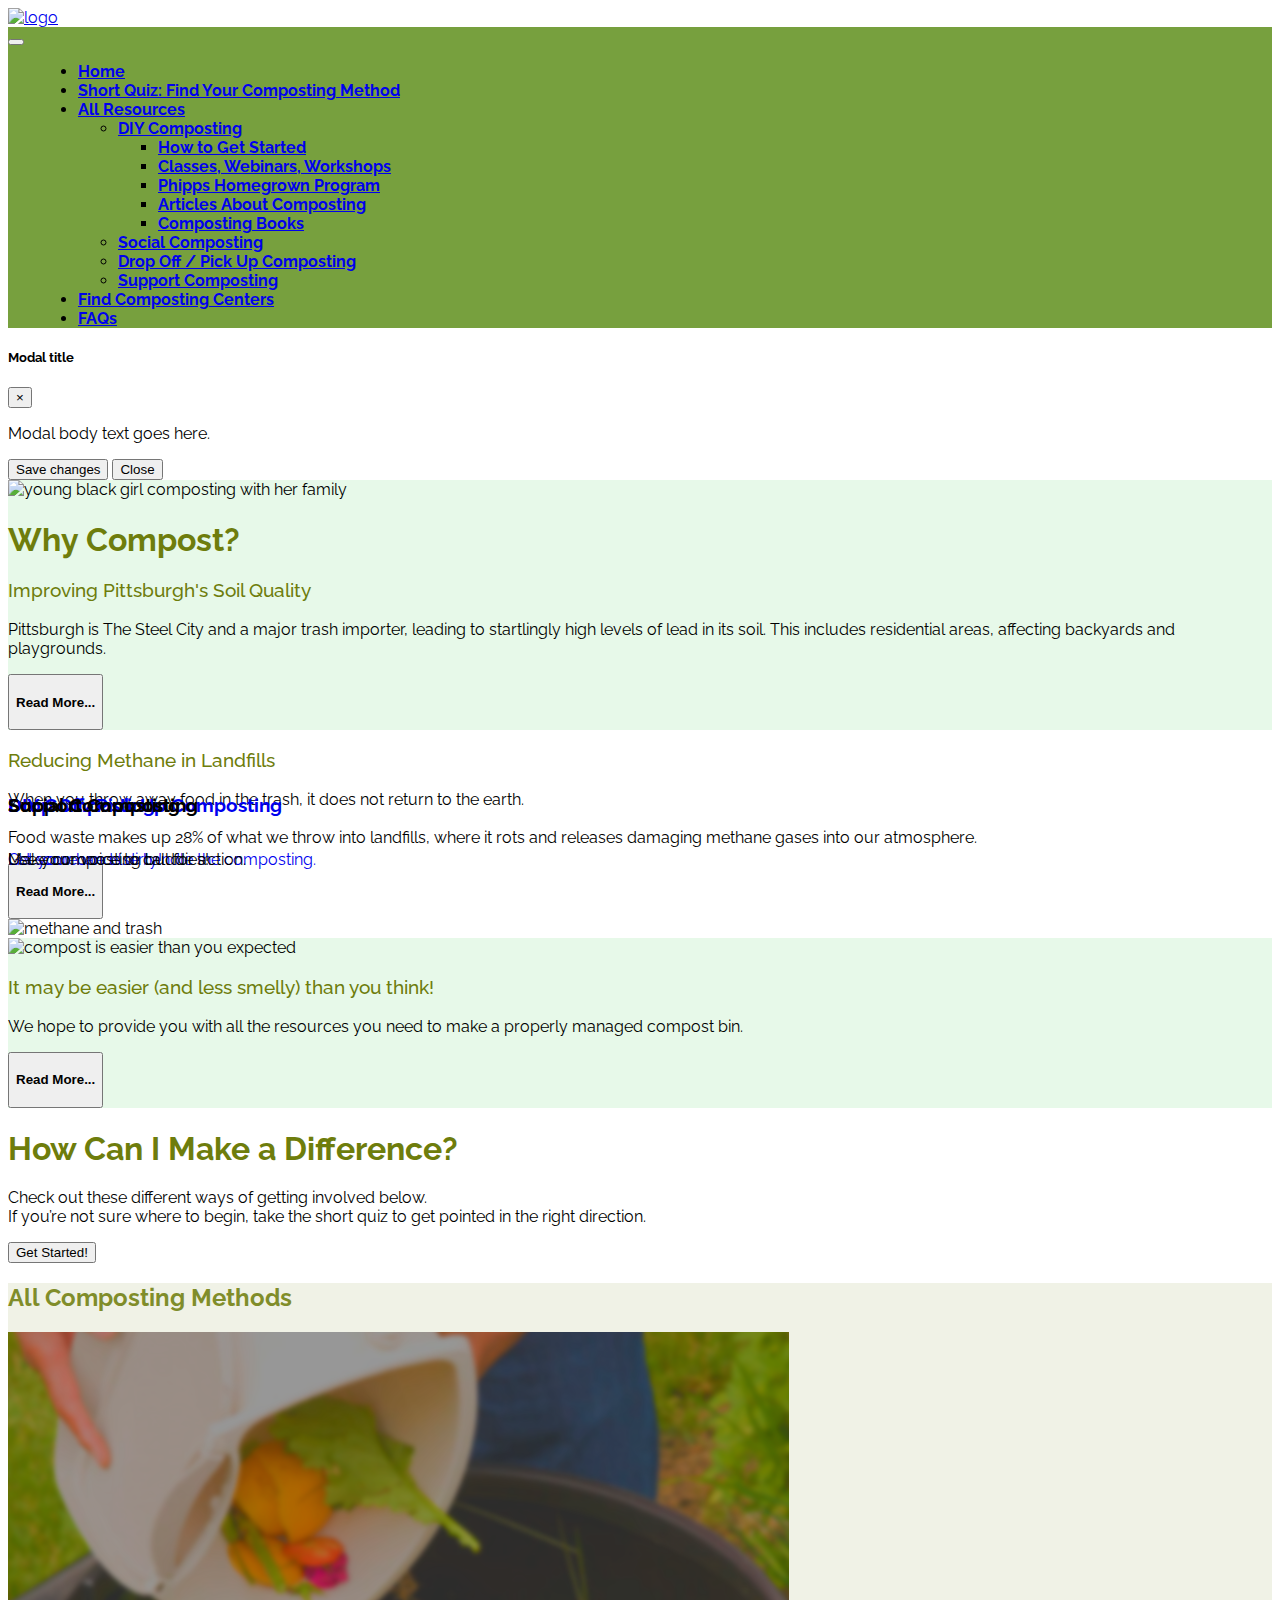
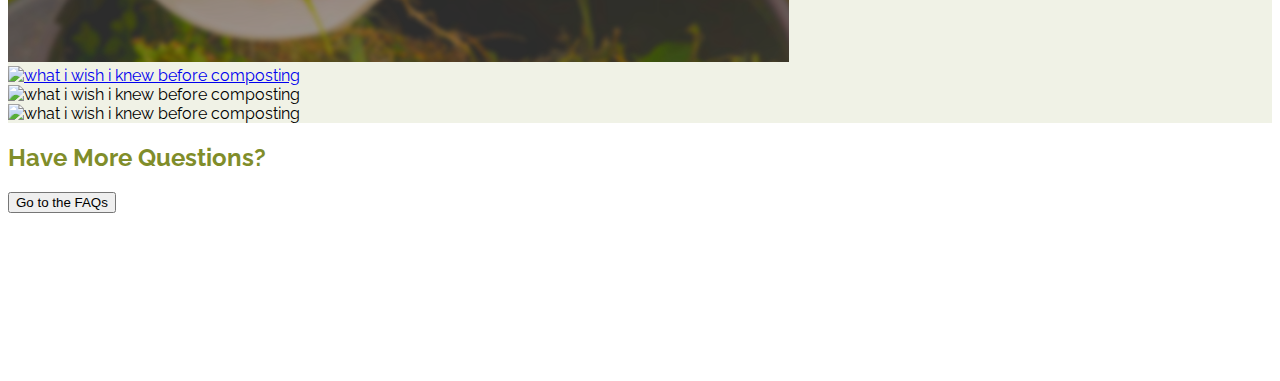
==== index.html @ cc589208 "added diy to all composting methods page" ====
<!DOCTYPE html>
<html lang="en">
  <head>
    <meta charset="UTF-8" />
    <meta http-equiv="X-UA-Compatible" content="IE=edge" />
    <meta name="viewport" content="width=s, initial-scale=1.0" />
    <link
      href="https://cdn.jsdelivr.net/npm/bootstrap@5.1.3/dist/css/bootstrap.min.css"
      rel="stylesheet"
      integrity="sha384-1BmE4kWBq78iYhFldvKuhfTAU6auU8tT94WrHftjDbrCEXSU1oBoqyl2QvZ6jIW3"
      crossorigin="anonymous"
    />
    <link rel="preconnect" href="https://fonts.googleapis.com" />
    <link rel="preconnect" href="https://fonts.gstatic.com" crossorigin />
    <link
      href="https://fonts.googleapis.com/css2?family=Raleway:wght@400;700&display=swap"
      rel="stylesheet"
    />
    <link rel="stylesheet" href="styles.css" />
    <script src="script.js"></script>

    <title>Document</title>
  </head>

  <body>
    <!-- Logo -->
    <nav class="navbar navbar-expand-lg mobileHide">
      <div class="container-fluid">
        <a class="navbar-brand" href="index.html">
          <img src="/assets/logo.svg" alt="logo"
        /></a>
      </div>
    </nav>
    <!-- Nav Bar -->
    <nav
      class="navbar navbar-expand-lg navbar-dark"
      style="background-color: #77a03e"
    >
      <div class="container-fluid">
        <a class="navbar-brand mobileShow" href="index.html">
          <img src="assets/logo_mobile.svg" alt="logo"
        /></a>
        <button
          class="navbar-toggler"
          type="button"
          data-bs-toggle="collapse"
          data-bs-target="#navbarSupportedContent"
          aria-controls="navbarSupportedContent"
          aria-expanded="false"
          aria-label="Toggle navigation"
        >
          <span class="navbar-toggler-icon"></span>
        </button>
        <div
          class="collapse navbar-collapse justify-content-center"
          id="navbarSupportedContent"
        >
          <ul class="navbar-nav nav-fill mb-2 mb-lg-0">
            <li class="nav-item">
              <a class="nav-link active" aria-current="page" href="index.html"
                >Home</a
              >
            </li>
            <li class="nav-item">
              <a class="nav-link" href="quiz_firstquestion.html">Short Quiz: Find Your Composting Method</a>
            </li>
            <li class="nav-item dropdown">
              <a
                class="nav-link dropdown-toggle"
                href="#"
                id="navbarDropdown"
                role="button"
                data-bs-toggle="dropdown"
                aria-expanded="false"
                area-haspopup="true"
              >
                All Resources
              </a>
              <ul class="dropdown-menu" aria-labelledby="navbarDropdown">
                <li class="dropdown-submenu">
                  <a class="dropdown-item dropdown-toggle" href="result_diy.html"
                    >DIY Composting</a>
                  <ul class="dropdown-menu">
                    <li><a class="dropdown-item" href="result_diy.html#getStarted">How to Get Started</a></li>
                    <li><a class="dropdown-item" href="result_diy.html#classes">Classes, Webinars, Workshops</a></li>
                    <li><a class="dropdown-item" href="result_diy.html#phipps">Phipps Homegrown Program</a></li>
                    <li><a class="dropdown-item" href="result_diy.html#articles">Articles About Composting</a></li>
                    <li><a class="dropdown-item" href="result_diy.html#books">Composting Books</a></li>
                  </ul>
                </li>
                <li><a class="dropdown-item" href="#">Social Composting</a></li>
                <li>
                  <a class="dropdown-item" href="#"
                    >Drop Off / Pick Up Composting</a
                  >
                </li>
                <li>
                  <a class="dropdown-item" href="#">Support Composting</a>
                </li>
              </ul>
            </li>
            <li class="nav-item">
              <a class="nav-link" href="#">Find Composting Centers</a>
            </li>
            <li class="nav-item">
              <a class="nav-link" href="faqs.html">FAQs</a>
            </li>
          </ul>
        </div>
      </div>
    </nav>

    <!-- Quiz Composting Pop Up -->
<div class="modal" tabindex="-1" role="dialog">
  <div class="modal-dialog" role="document">
    <div class="modal-content">
      <div class="modal-header">
        <h5 class="modal-title">Modal title</h5>
        <button type="button" class="close" data-dismiss="modal" aria-label="Close">
          <span aria-hidden="true">&times;</span>
        </button>
      </div>
      <div class="modal-body">
        <p>Modal body text goes here.</p>
      </div>
      <div class="modal-footer">
        <button type="button" class="btn btn-primary">Save changes</button>
        <button type="button" class="btn btn-secondary" data-dismiss="modal">Close</button>
      </div>
    </div>
  </div>
</div>
    <!-- Why Compost/first hero -->

    <div class="container col-xxl-8 px-4 py-5 hero-1">
      <div class="row flex-lg-row-reverse align-items-center g-5 py-5">
        <div class="col-10 col-sm-8 col-lg-6">
          <img
            src="/assets/girlcomposting.png"
            class="d-block mx-lg-auto img-fluid"
            alt="young black girl composting with her family"
            width="700"
            height="500"
          />
        </div>
        <div class="col-lg-6">
          <h1 class="display-5 fw-bold lh-1 mb-3">Why Compost?</h1>
          <h3 class="subtext">Improving Pittsburgh's Soil Quality</h3>
          <p class="lead">
            Pittsburgh is The Steel City and a major trash importer, leading to
            startlingly high levels of lead in its soil. This includes
            residential areas, affecting backyards and playgrounds.
          </p>
          <div class="d-grid d-md-flex justify-content-md-start">
            <button type="button" class="btn"><h4>Read More...</h4></button>
          </div>
        </div>
      </div>
    </div>

    <!-- Reducing Methane/second hero -->

    <div class="container col-xxl-8 px-4 py-5">
      <div class="row flex-lg-row-reverse align-items-center g-5 py-5">
        <div class="col-10 col-sm-8 col-lg-6">
          <h3 class="subtext">Reducing Methane in Landfills</h3>
          <p class="lead">
            When you throw away food in the trash, it does not return to the
            earth.<br /><br />Food waste makes up 28% of what we throw into
            landfills, where it rots and releases damaging methane gases into
            our atmosphere.
          </p>
          <button type="button" class="btn"><h4>Read More...</h4></button>
        </div>
        <div class="col-lg-6">
            <img src="assets/methane.png" class="d-block mx-lg-auto img-fluid responsive-image" alt="methane and trash" width=100% height=auto>
            <div class="d-grid gap-2 d-md-flex">
            </div>    
        </div>
      </div>
    </div>

    <!-- It May be Easier (and less smelly) than you think!/Third Hero -->

  <div class="container col-xxl-8 px-4 py-5 hero-1">
    <div class="row flex-lg-row-reverse align-items-center g-5 py-5">
      <div class="col-10 col-sm-8 col-lg-6">
        <img src="assets/family.png" class="d-block mx-lg-auto img-fluid" alt="compost is easier than you expected" width=100%  height = 300px;>
      </div>
      <div class="col-lg-6">
        <h3 class="subtext">It may be easier (and less smelly) than you think!</h3>
        <p class="lead">We hope to provide you with all the resources you need to make a properly managed compost bin.</p>
        <div class="d-grid gap-2 d-md-flex justify-content-md-start">
          <button type="button" class="btn"><h4>Read More...</h4></button>
        </div>
      </div>
    </div>
  </div>

    <!-- How Can I Make A Difference -->
    <div class="background-rect">
      <div class="px-4 py-5 my-5 text-center">
        <h1 class="display-5 fw-bold">How Can I Make a Difference?</h1>
        <div class="col-lg-6 mx-auto">
          <p class="lead mb-4">
            Check out these different ways of getting involved below.<br />If
            you’re not sure where to begin, take the short quiz to get pointed
            in the right direction.
          </p>
          <div class="d-grid container mx-auto my-3" id="FAQButton">
            <a href="quiz_firstquestion.html">
              <button
              class="btn btn-warning fw-bold rounded-pill py-2"
              type="button">Get Started!
              </button>
            </a>
          </div>
        </div>
      </div>
    </div>

    <!-- Other Ways to Get Involved Desktop-->
    <!-- <div class="mx-0 py-3 mobileHide" id="otherResults">
      <h2 class="text-center fw-bold basecolor mt-4">
        Skip to the Quiz Results
      </h2>
      <div class="container">
        <div class="row mx-auto">
          <div class="col-4">
            <div class="card mx-auto shadow" style="width: 14rem">
              <img
                src="assets/dropoff.svg"
                class="card-img-top"
                alt="what i wish i knew before composting"
              />
              <div class="card-img-overlay text-white">
                <h5 class="card-title fw-bold">Drop Off/Pick Up Composting</h5>
                <p class="card-text">Let someone else handle the composting.</p>
              </div>
            </div>
          </div>
          <div class="col-4">
            <div class="card mx-auto shadow" style="width: 14rem">
              <img
                src="assets/support.svg"
                class="card-img-top"
                alt="what i wish i knew before composting"
              />
              <div class="card-img-overlay text-white">
                <h5 class="card-title fw-bold">Support Composting</h5>
                <p class="card-text">Use your voice to call for action.</p>
              </div>
            </div>
          </div>
          <div class="col-4">
            <div class="card mx-auto shadow" style="width: 14rem">
              <img
                src="assets/social.svg"
                class="card-img-top"
                alt="what i wish i knew before composting"
              />
              <div class="card-img-overlay text-white">
                <h5 class="card-title fw-bold">Social Composting</h5>
                <p class="card-text">Make composting <br />buddies!</p>
              </div>
            </div>
          </div>
        </div>
      </div>
    </div> -->
    <!-- Other Ways to Get Involved Desktop Version 2-->
    <div class="mx-0 py-3 mobileHide" id="otherResults">
      <h2 class="text-center fw-bold basecolor mt-4">All Composting Methods</h2>
        <div class="container">
          <a href="result_diy.html">
            <div class="card mx-auto shadow my-3" id="otherResultsCard">
              <img src="assets/diy_blur.svg" class="card-img" alt="what i wish i knew before composting">
              <div class="card-img-overlay text-white">
                <h3 class="card-title fw-bold">DIY Composting</h5>
                <p class="card-text">Get your hands dirty!</p>
              </div>
            </div>
              <div class="card mx-auto shadow my-3" id="otherResultsCard">
                <img src="assets/dropoff_blur.svg" class="card-img" alt="what i wish i knew before composting">
                <div class="card-img-overlay text-white d-flex">
                  <h3 class="card-title fw-bold">Drop Off/Pick Up Composting</h5>
                  <p class="card-text">Let someone else handle the composting.</p>
                </div>
              </a>
              </div>
              <div class="card mx-auto shadow my-3" id="otherResultsCard">
                <img src="assets/support_blur.svg" class="card-img" alt="what i wish i knew before composting">
                <div class="card-img-overlay text-white">
                  <h3 class="card-title fw-bold">Support Composting</h5>
                  <p class="card-text">Use your voice to call for action.</p>
                </div>
              </div>
              <div class="card mx-auto shadow my-3" id="otherResultsCard">
                <img src="assets/social_blur.svg" class="card-img" alt="what i wish i knew before composting">
                <div class="card-img-overlay text-white">
                  <h3 class="card-title fw-bold">Social Composting</h5>
                  <p class="card-text">Make composting buddies!</p>
                </div>
              </div>
        </div>
    </div>

    <!-- Other Ways to Get Involved Mobile -->
    <div class="mx-0 py-3 mobileShow" id="otherResults">
      <h2 class="text-center fw-bold basecolor mt-4">
        All Composting Methods
      </h2>
      <div class="container">
        <div class="scrolling-wrapper mx-auto">
          <div class="scrollcard"> 
            <div class="card mx-3 shadow" style="width: 14rem">
              <img
                src="assets/diy.svg"
                class="card-img-top"
                alt="what i wish i knew before composting"
              />
              <div class="card-img-overlay text-white">
                <h5 class="card-title fw-bold">DIY Composting</h5>
                <p class="card-text">Get your hands dirty!</p>
              </div>
            </div>
          </div>
          <div class="scrollcard"> 
            <div class="card mx-3 shadow" style="width: 14rem">
              <img
                src="assets/dropoff.svg"
                class="card-img-top"
                alt="what i wish i knew before composting"
              />
              <div class="card-img-overlay text-white">
                <h5 class="card-title fw-bold">Drop Off/Pick Up Composting</h5>
                <p class="card-text">Let someone else handle the composting.</p>
              </div>
            </div>
          </div>
          <div class="scrollcard">
            <div class="card mx-3 shadow" style="width: 14rem">
              <img
                src="assets/support.svg"
                class="card-img-top"
                alt="what i wish i knew before composting"
              />
              <div class="card-img-overlay text-white">
                <h5 class="card-title fw-bold">Support Composting</h5>
                <p class="card-text">Use your voice to call for action.</p>
              </div>
            </div>
          </div>
          <div class="scrollcard">
            <div class="card mx-3 shadow" style="width: 14rem">
              <img
                src="assets/social.svg"
                class="card-img-top"
                alt="what i wish i knew before composting"
              />
              <div class="card-img-overlay text-white">
                <h5 class="card-title fw-bold">Social Composting</h5>
                <p class="card-text">Make composting <br />buddies!</p>
              </div>
            </div>
          </div>
        </div>
      </div>
    </div>

    <!-- FAQs -->
    <div class="mx-0 mt-5 py-3" id="FAQs">
      <h2 class="text-center fw-bold basecolor mt-4">Have More Questions?</h2>
      <a class="faqlink" href = "faqs.html">
        <div class="d-grid container mx-auto my-3" id="FAQButton">
          <button class="btn btn-warning fw-bold rounded-pill py-2" type="button">
            Go to the FAQs
          </button>
        </div>
      </a>
    </div>

    <script
      src="https://cdn.jsdelivr.net/npm/bootstrap@5.1.3/dist/js/bootstrap.bundle.min.js"
      integrity="sha384-ka7Sk0Gln4gmtz2MlQnikT1wXgYsOg+OMhuP+IlRH9sENBO0LRn5q+8nbTov4+1p"
      crossorigin="anonymous"
    ></script>
  </body>
</html>
---- styles.css ----
body {
  font-family: "Raleway", sans-serif;
}

.navbar-nav > li {
  margin-left: 30px;
  margin-right: 30px;
  font-weight: bold;
}

.basecolor {
  color: #808d2a;
}

/* DIY Composting Page */
.result-container {
  max-width: 720px;
}
#banner {
  width: 100%;
  background-image: url(assets/diy_banner.svg);
  background-position: center;
  background-repeat: no-repeat;
  background-size: cover;
  height: 220px;
}

.video {
  width: 100%;
  max-width: 600px;
}

#getStarted li {
  list-style-image: url(assets/leaf_bullet.svg)
}

.button-color {
  background-color: #B3C73B;
}

/* #classes {
  width: 100%;
  background-image: url(assets/classes.svg);
  background-position: center;
  background-repeat: no-repeat;
  background-size: cover;
  height: 250px;
}

#phipps {
  width: 100%;
  background-image: url(assets/phipps.svg);
  background-position: center;
  background-repeat: no-repeat;
  background-size: cover;
  height: 250px;
} */

#otherResults {
  width: 100%;
  background: rgba(110, 125, 12, .1);
  background-position: center;
}

#otherResults .card {
  border-radius: 20%;
}

#otherResults h3 {
  position: absolute;
  bottom: 65px;
}

#otherResults p {
  position: absolute;
  bottom: 15px;
}

#otherResultsCard {
  max-width: 30rem;
  /* max-height: 10rem; */
  border-radius: 20%;

}

#FAQs {
  width: 100%;
  background-image: url(assets/skyline.svg);
  background-position: center;
  background-repeat: no-repeat;
  background-size: cover;
  height: 230px;
}

#FAQButton {
  width: 100%;
  max-width: 300px;
}

/* MOBILE */
.mobileHide {
  display: block;
}

.mobileShow {
  display: none;
}

/* For the side scrolling - mobile only */
.scrolling-wrapper {
  display: flex;
  flex-wrap: nowrap;
  overflow-x: auto;
}

.scrollcard {
    flex: 0 0 auto;
}

@media only screen and (max-width: 600px) {
  #banner {
    width: 100%;
    background-image: url(assets/diy_banner_s.svg);
    background-position: center;
    background-repeat: no-repeat;
    background-size: cover;
    height: 220px;
  }
  #classes {
    width: 100%;
    background-image: url(assets/classes.svg);
    background-position: center;
    background-repeat: no-repeat;
    background-size: cover;
    height: 170px;
  }
  #phipps {
    width: 100%;
    background-image: url(assets/phipps.svg);
    background-position: center;
    background-repeat: no-repeat;
    background-size: cover;
    height: 170px;
  }

  #otherResults h5 {
    position: absolute;
    bottom: 65px;
  }

  .mobileHide {
    display: none;
  }
  .mobileShow {
    display: block;
  }
}

.btn-group-vertical {
  width: 80%;
}

/*This the styling for the quiz text */
.question-txt{
  font-weight: 700;
  color: #6E7D0C;
  margin-top: 50px;
  font-size: 28.0374px;
}

/*This the styling for the quiz answers */
.question_button{
  text-align: left;
  background-color: #FFFFFF; /* White background */
  border: 2.6285px solid #6E7D0C; /* Green border */
  color: black; /* Black text */
  border-radius: 28.0374px;
  padding: 10px 24px; /* Some padding */
  cursor: pointer; /* Pointer/hand icon */
  width: 100%; 
  margin-top: 20px;
}

.btn-group-verticalbutton:not(:last-child) {
  border-bottom: none; /* Prevent double borders */
}

/* Add a background color on hover */
.question_button:hover {
  background-color: #E4ECD8;
}

/*that one next button in the quiz*/
#smallerbutton{
  text-align: center;
  width: 30%;
}

/*The Home/Landing Page Styling */
.b-example-divider {
  height: 3rem;
  background-color: rgba(0, 0, 0, .1);
  border: solid rgba(0, 0, 0, .15);
  border-width: 1px 0;
  box-shadow: inset 0 .5em 1.5em rgba(0, 0, 0, .1), inset 0 .125em .5em rgba(0, 0, 0, .15);
}

@media (min-width: 992px) {
  .rounded-lg-3 { border-radius: .3rem; }
}
/*The heros on the index page */
.hero-1 {
  background-color: rgba(231, 249, 233, 1);
}
.display-5 {
  color: rgba(110, 125, 12, 1);
}
.subtext {
  color: rgba(110, 125, 12, 1);
  font-weight: 500;
}
.button{
  font-weight: bold;
}

/*Taking away the underline of the FAQ button */
.faqlink{
  text-decoration: none;
}


/*Making the white family responsive */
#responsive-image {
  width: 100%;
  height: auto;
}
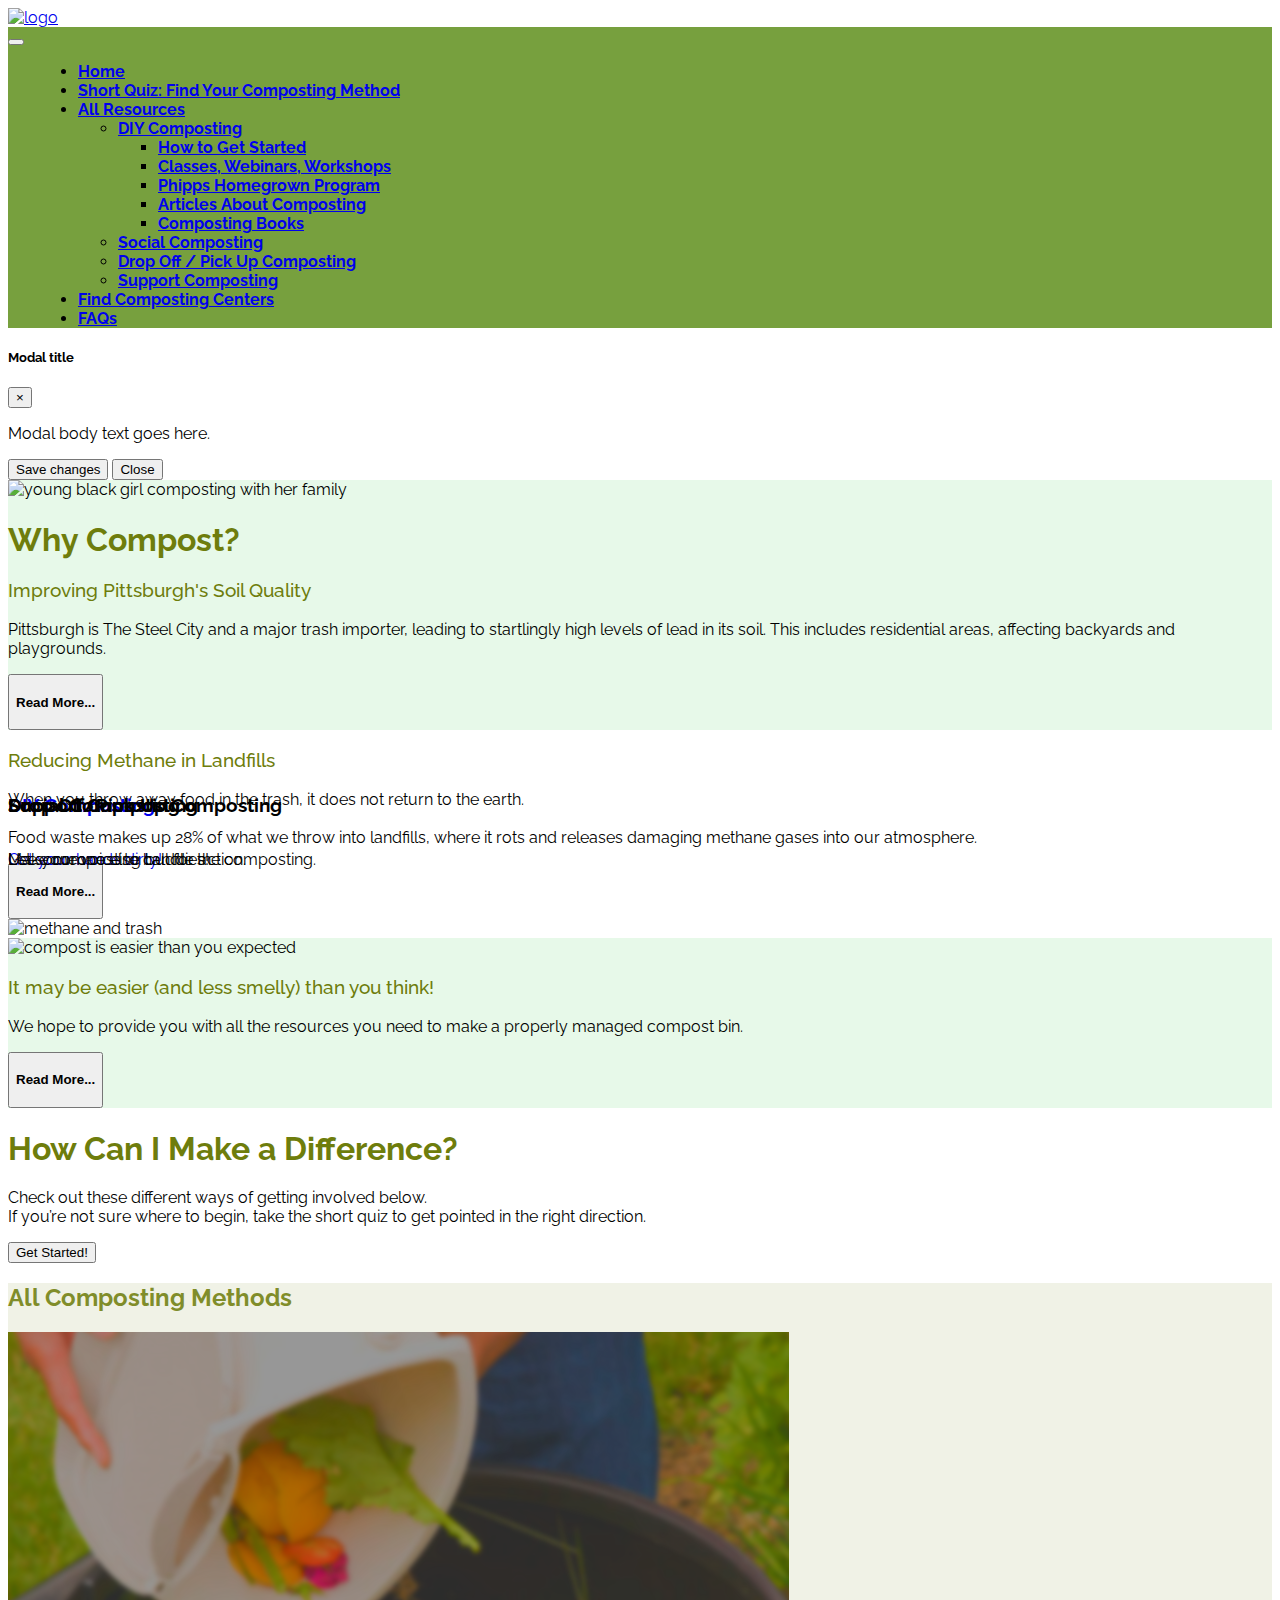
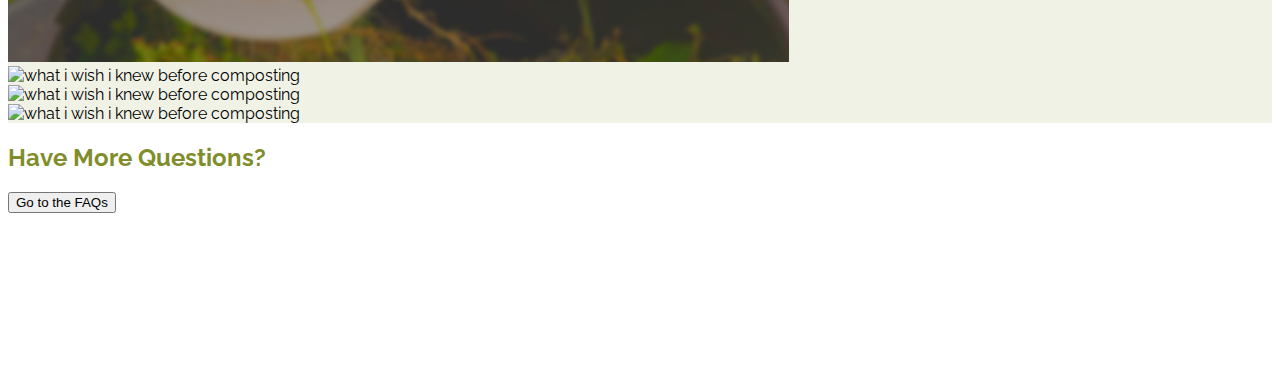
==== commit 20b9dbe4: "Merge pull request #18 from lilyhuan/new_menu" ====
--- a/index.html
+++ b/index.html
@@ -272,18 +272,19 @@
     <div class="mx-0 py-3 mobileHide" id="otherResults">
       <h2 class="text-center fw-bold basecolor mt-4">All Composting Methods</h2>
         <div class="container">
-          <a href="result_diy.html">
             <div class="card mx-auto shadow my-3" id="otherResultsCard">
+              <a href="result_diy.html" class="stretched-link">
               <img src="assets/diy_blur.svg" class="card-img" alt="what i wish i knew before composting">
               <div class="card-img-overlay text-white">
-                <h3 class="card-title fw-bold">DIY Composting</h5>
+                <h3 class="card-title fw-bold">DIY Composting</h3>
                 <p class="card-text">Get your hands dirty!</p>
               </div>
+              </a>
             </div>
               <div class="card mx-auto shadow my-3" id="otherResultsCard">
                 <img src="assets/dropoff_blur.svg" class="card-img" alt="what i wish i knew before composting">
                 <div class="card-img-overlay text-white d-flex">
-                  <h3 class="card-title fw-bold">Drop Off/Pick Up Composting</h5>
+                  <h3 class="card-title fw-bold">Drop Off/Pick Up Composting</h3>
                   <p class="card-text">Let someone else handle the composting.</p>
                 </div>
               </a>
@@ -291,14 +292,14 @@
               <div class="card mx-auto shadow my-3" id="otherResultsCard">
                 <img src="assets/support_blur.svg" class="card-img" alt="what i wish i knew before composting">
                 <div class="card-img-overlay text-white">
-                  <h3 class="card-title fw-bold">Support Composting</h5>
+                  <h3 class="card-title fw-bold">Support Composting</h3>
                   <p class="card-text">Use your voice to call for action.</p>
                 </div>
               </div>
               <div class="card mx-auto shadow my-3" id="otherResultsCard">
                 <img src="assets/social_blur.svg" class="card-img" alt="what i wish i knew before composting">
                 <div class="card-img-overlay text-white">
-                  <h3 class="card-title fw-bold">Social Composting</h5>
+                  <h3 class="card-title fw-bold">Social Composting</h3>
                   <p class="card-text">Make composting buddies!</p>
                 </div>
               </div>
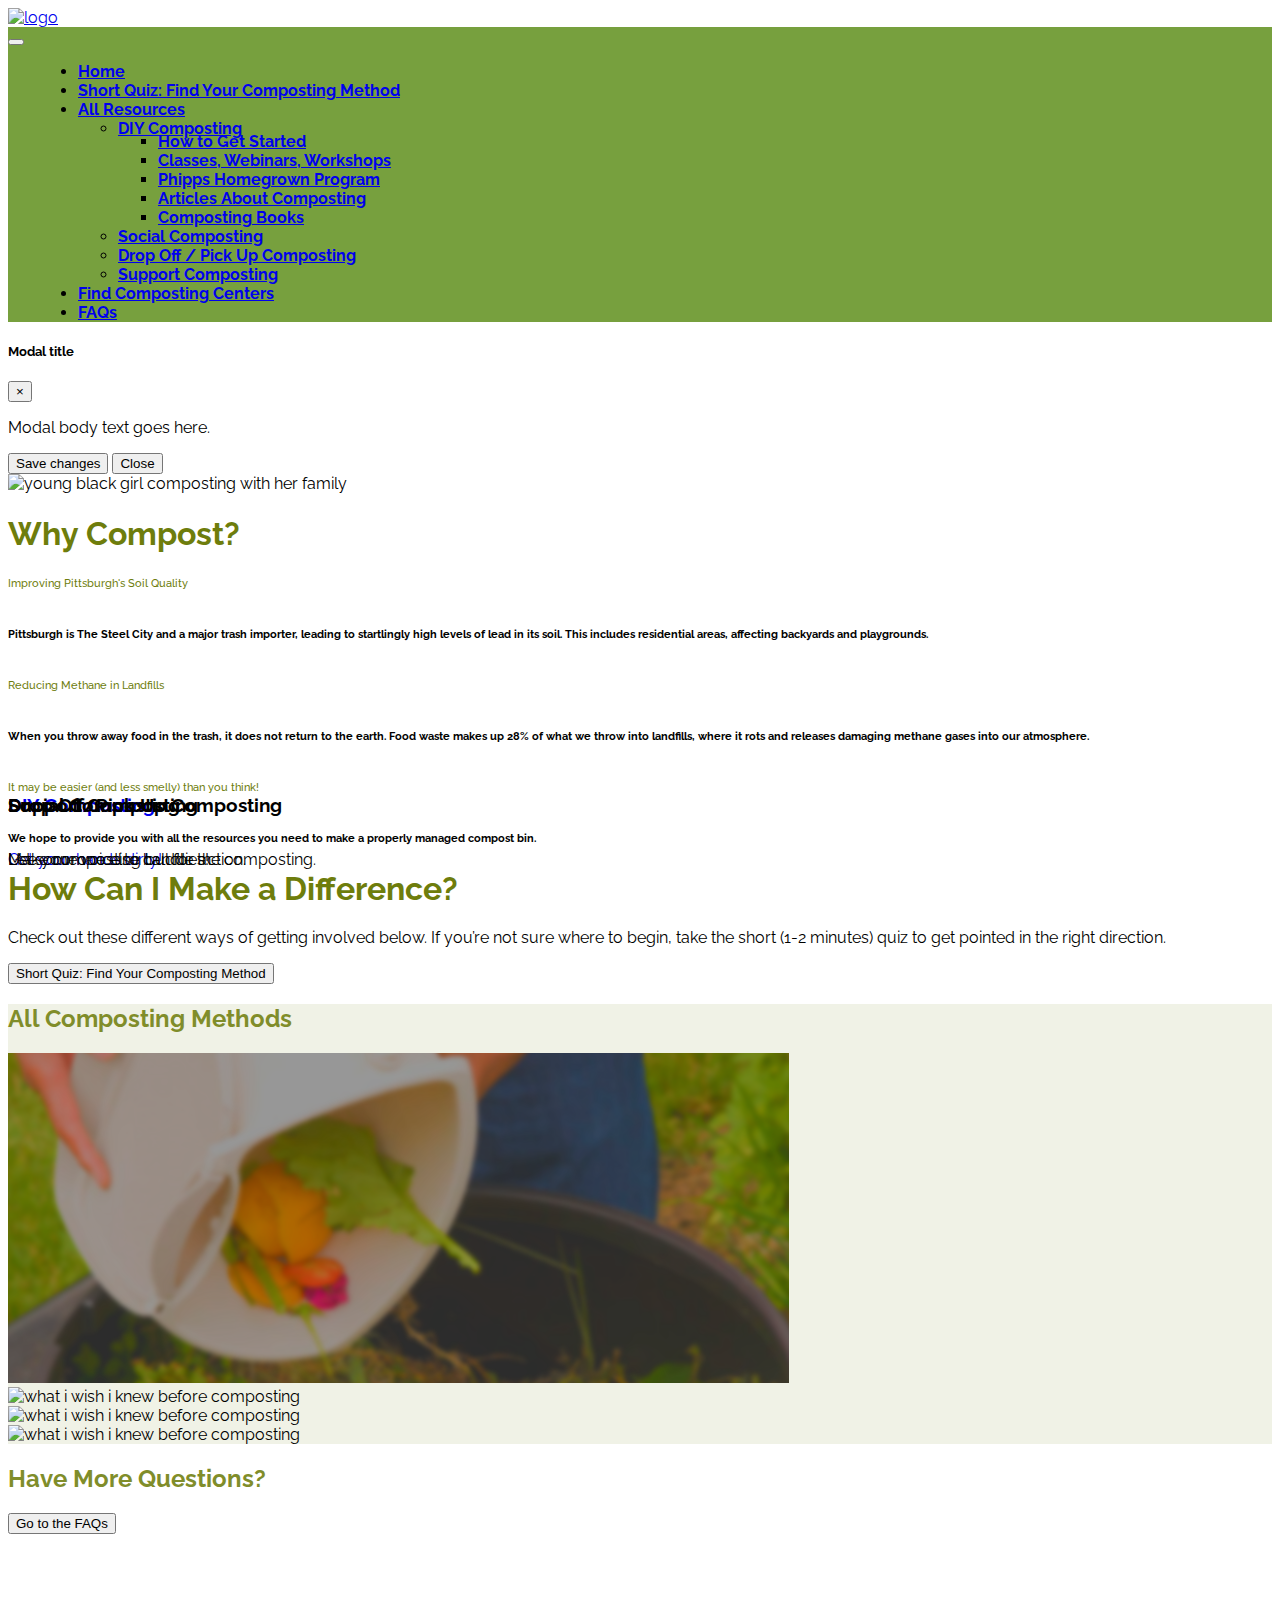
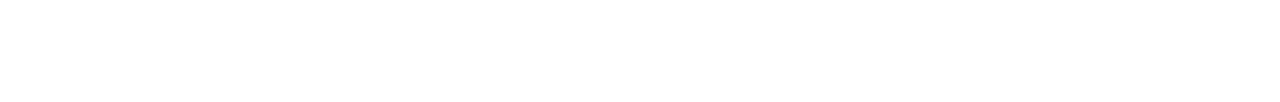
==== commit 7cd7be3d: "Merge pull request #19 from lilyhuan/hifi_index" ====
--- a/index.html
+++ b/index.html
@@ -136,7 +136,7 @@
       <div class="row flex-lg-row-reverse align-items-center g-5 py-5">
         <div class="col-10 col-sm-8 col-lg-6">
           <img
-            src="/assets/girlcomposting.png"
+            src="girlcomposting.png"
             class="d-block mx-lg-auto img-fluid"
             alt="young black girl composting with her family"
             width="700"
@@ -145,73 +145,46 @@
         </div>
         <div class="col-lg-6">
           <h1 class="display-5 fw-bold lh-1 mb-3">Why Compost?</h1>
-          <h3 class="subtext">Improving Pittsburgh's Soil Quality</h3>
-          <p class="lead">
+          <h6 class="subtext subtext-bold">Improving Pittsburgh's Soil Quality<br><br></h6>
+          <h6 class="lead">
             Pittsburgh is The Steel City and a major trash importer, leading to
             startlingly high levels of lead in its soil. This includes
-            residential areas, affecting backyards and playgrounds.
-          </p>
-          <div class="d-grid d-md-flex justify-content-md-start">
-            <button type="button" class="btn"><h4>Read More...</h4></button>
-          </div>
-        </div>
-      </div>
-    </div>
-
-    <!-- Reducing Methane/second hero -->
-
-    <div class="container col-xxl-8 px-4 py-5">
-      <div class="row flex-lg-row-reverse align-items-center g-5 py-5">
-        <div class="col-10 col-sm-8 col-lg-6">
-          <h3 class="subtext">Reducing Methane in Landfills</h3>
-          <p class="lead">
+            residential areas, affecting backyards and playgrounds.<br><br>
+          </h6>
+          <h6 class="subtext">Reducing Methane in Landfills<br><br></h6>
+          <h6 class="lead">
             When you throw away food in the trash, it does not return to the
-            earth.<br /><br />Food waste makes up 28% of what we throw into
+            earth. Food waste makes up 28% of what we throw into
             landfills, where it rots and releases damaging methane gases into
-            our atmosphere.
-          </p>
-          <button type="button" class="btn"><h4>Read More...</h4></button>
-        </div>
-        <div class="col-lg-6">
-            <img src="assets/methane.png" class="d-block mx-lg-auto img-fluid responsive-image" alt="methane and trash" width=100% height=auto>
-            <div class="d-grid gap-2 d-md-flex">
-            </div>    
-        </div>
-      </div>
-    </div>
-
-    <!-- It May be Easier (and less smelly) than you think!/Third Hero -->
-
-  <div class="container col-xxl-8 px-4 py-5 hero-1">
-    <div class="row flex-lg-row-reverse align-items-center g-5 py-5">
-      <div class="col-10 col-sm-8 col-lg-6">
-        <img src="assets/family.png" class="d-block mx-lg-auto img-fluid" alt="compost is easier than you expected" width=100%  height = 300px;>
-      </div>
-      <div class="col-lg-6">
-        <h3 class="subtext">It may be easier (and less smelly) than you think!</h3>
-        <p class="lead">We hope to provide you with all the resources you need to make a properly managed compost bin.</p>
-        <div class="d-grid gap-2 d-md-flex justify-content-md-start">
-          <button type="button" class="btn"><h4>Read More...</h4></button>
-        </div>
-      </div>
-    </div>
-  </div>
+            our atmosphere.<br><br>
+          </h6>
+          <h6 class="subtext">It may be easier (and less smelly) than you think!<br><br></h6>
+          <h6 class="lead">
+            We hope to provide you with all the resources you need to make a properly managed compost bin.
+          </h6>
+
+       <!--    <div class="d-grid d-md-flex justify-content-md-start">
+            <button type="button" class="btn"><h4>Read More...</h4></button> -->
+          </div>
+        </div>
+      </div>
+    </div>
+
 
     <!-- How Can I Make A Difference -->
     <div class="background-rect">
       <div class="px-4 py-5 my-5 text-center">
+
         <h1 class="display-5 fw-bold">How Can I Make a Difference?</h1>
         <div class="col-lg-6 mx-auto">
           <p class="lead mb-4">
-            Check out these different ways of getting involved below.<br />If
-            you’re not sure where to begin, take the short quiz to get pointed
-            in the right direction.
+            Check out these different ways of getting involved below. If you’re not sure where to begin, take the short (1-2 minutes) quiz to get pointed in the right direction.
           </p>
           <div class="d-grid container mx-auto my-3" id="FAQButton">
             <a href="quiz_firstquestion.html">
               <button
               class="btn btn-warning fw-bold rounded-pill py-2"
-              type="button">Get Started!
+              type="button">Short Quiz: Find Your Composting Method
               </button>
             </a>
           </div>
@@ -315,6 +288,7 @@
         <div class="scrolling-wrapper mx-auto">
           <div class="scrollcard"> 
             <div class="card mx-3 shadow" style="width: 14rem">
+              <a href="result_diy.html" class="stretched-link">
               <img
                 src="assets/diy.svg"
                 class="card-img-top"
@@ -324,6 +298,7 @@
                 <h5 class="card-title fw-bold">DIY Composting</h5>
                 <p class="card-text">Get your hands dirty!</p>
               </div>
+              </a>
             </div>
           </div>
           <div class="scrollcard"> 
--- a/styles.css
+++ b/styles.css
@@ -11,6 +11,25 @@
 .basecolor {
   color: #808d2a;
 }
+
+.navbar-nav li:hover > ul.dropdown-menu {
+  display: block;
+}
+.dropdown-submenu {
+  position: relative;
+}
+.dropdown-submenu > .dropdown-menu {
+  top: 0;
+  left: 100%;
+  margin-top:-6px;
+}
+
+/* rotate caret on hover */
+.dropdown-menu > li > a:hover:after {
+  text-decoration: underline;
+  transform: rotate(-90deg);
+} 
+
 
 /* DIY Composting Page */
 .result-container {
@@ -158,6 +177,11 @@
 
 .btn-group-vertical {
   width: 80%;
+}
+
+/*The styling for the top banner on index */
+.subtext-bold{
+  font-weight: bold;
 }
 
 /*This the styling for the quiz text */
@@ -210,8 +234,8 @@
 }
 /*The heros on the index page */
 .hero-1 {
-  background-color: rgba(231, 249, 233, 1);
-}
+/*  background-color: rgba(231, 249, 233, 1);
+*/}
 .display-5 {
   color: rgba(110, 125, 12, 1);
 }
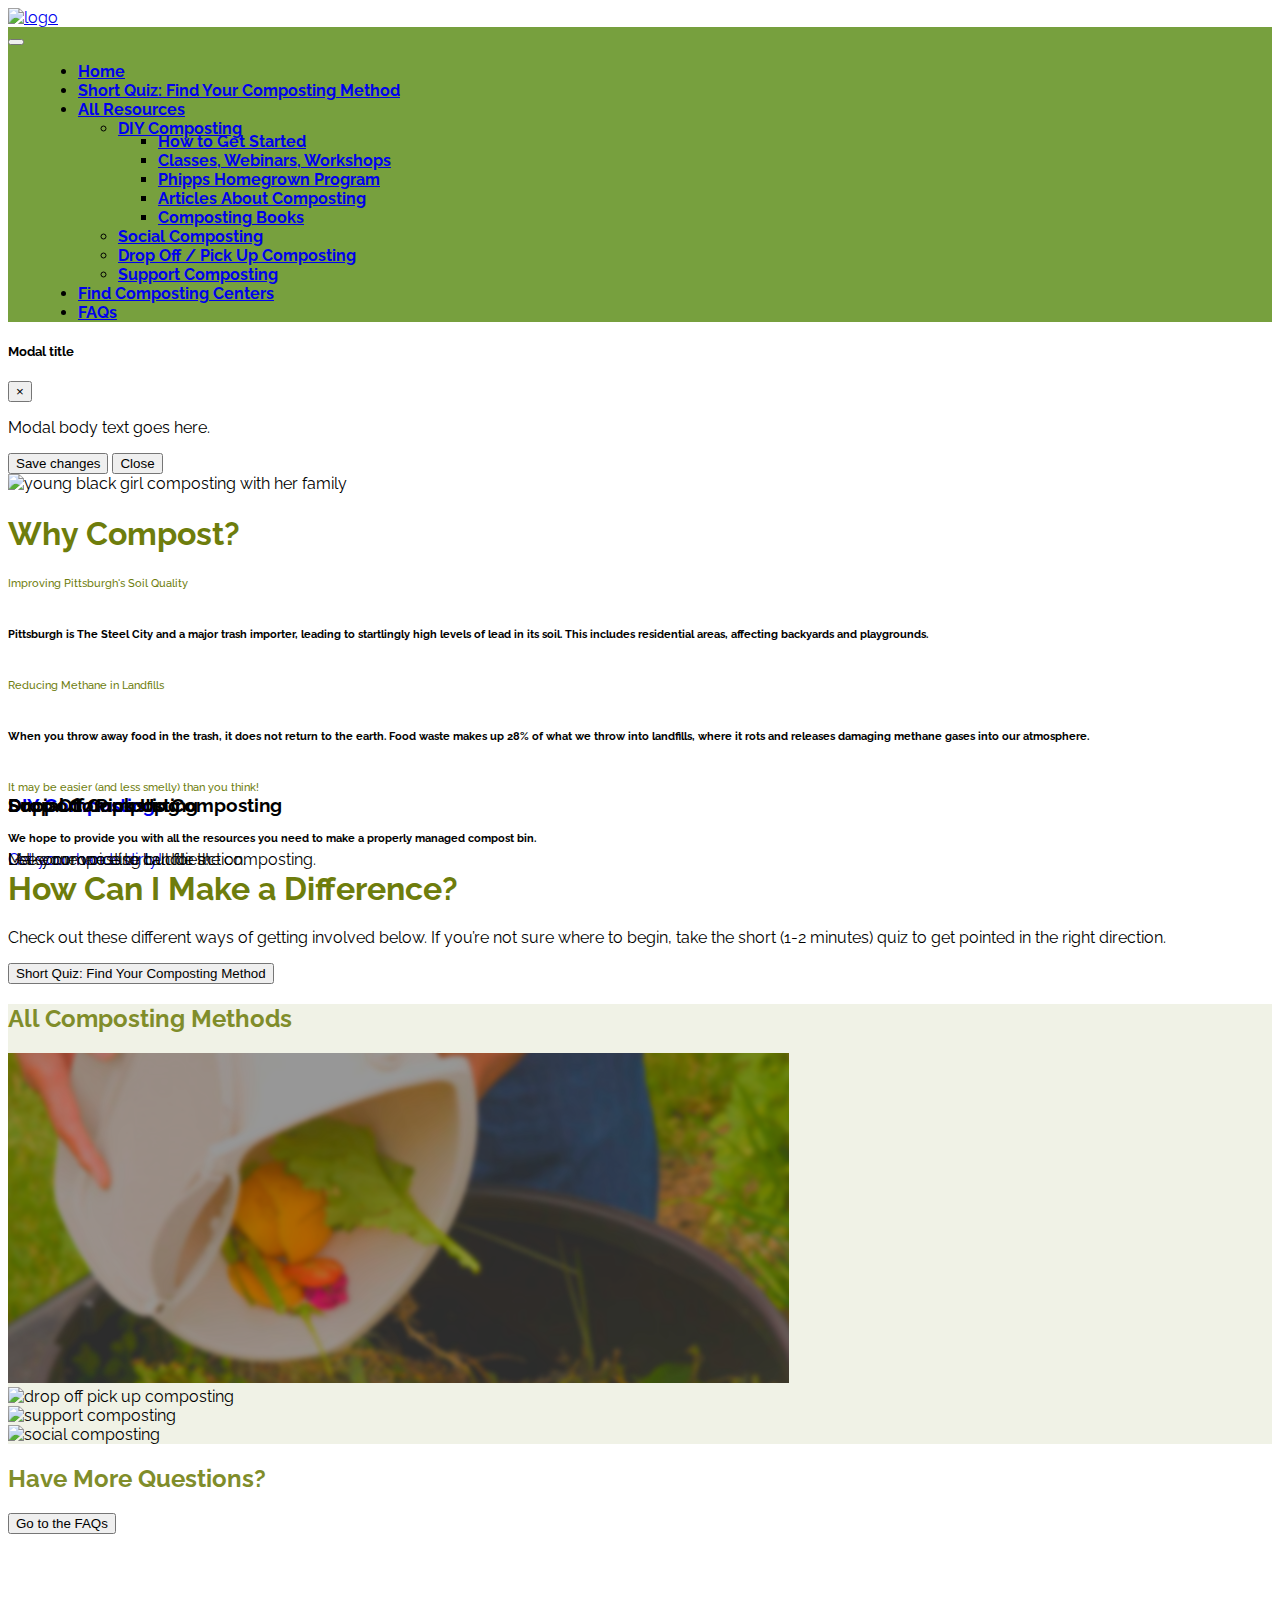
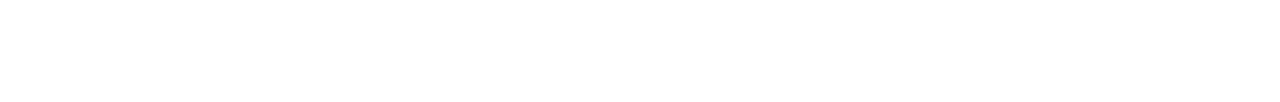
==== commit 32d2e22f: "adjusted document title" ====
--- a/index.html
+++ b/index.html
@@ -19,7 +19,7 @@
     <link rel="stylesheet" href="styles.css" />
     <script src="script.js"></script>
 
-    <title>Document</title>
+    <title>Composting Pittsburgh</title>
   </head>
 
   <body>
@@ -136,7 +136,7 @@
       <div class="row flex-lg-row-reverse align-items-center g-5 py-5">
         <div class="col-10 col-sm-8 col-lg-6">
           <img
-            src="girlcomposting.png"
+            src="assets/girlcomposting.png"
             class="d-block mx-lg-auto img-fluid"
             alt="young black girl composting with her family"
             width="700"
@@ -247,7 +247,7 @@
         <div class="container">
             <div class="card mx-auto shadow my-3" id="otherResultsCard">
               <a href="result_diy.html" class="stretched-link">
-              <img src="assets/diy_blur.svg" class="card-img" alt="what i wish i knew before composting">
+              <img src="assets/diy_blur.svg" class="card-img" alt="diy composting">
               <div class="card-img-overlay text-white">
                 <h3 class="card-title fw-bold">DIY Composting</h3>
                 <p class="card-text">Get your hands dirty!</p>
@@ -255,7 +255,7 @@
               </a>
             </div>
               <div class="card mx-auto shadow my-3" id="otherResultsCard">
-                <img src="assets/dropoff_blur.svg" class="card-img" alt="what i wish i knew before composting">
+                <img src="assets/dropoff_blur.svg" class="card-img" alt="drop off pick up composting">
                 <div class="card-img-overlay text-white d-flex">
                   <h3 class="card-title fw-bold">Drop Off/Pick Up Composting</h3>
                   <p class="card-text">Let someone else handle the composting.</p>
@@ -263,14 +263,14 @@
               </a>
               </div>
               <div class="card mx-auto shadow my-3" id="otherResultsCard">
-                <img src="assets/support_blur.svg" class="card-img" alt="what i wish i knew before composting">
+                <img src="assets/support_blur.svg" class="card-img" alt="support composting">
                 <div class="card-img-overlay text-white">
                   <h3 class="card-title fw-bold">Support Composting</h3>
                   <p class="card-text">Use your voice to call for action.</p>
                 </div>
               </div>
               <div class="card mx-auto shadow my-3" id="otherResultsCard">
-                <img src="assets/social_blur.svg" class="card-img" alt="what i wish i knew before composting">
+                <img src="assets/social_blur.svg" class="card-img" alt="social composting">
                 <div class="card-img-overlay text-white">
                   <h3 class="card-title fw-bold">Social Composting</h3>
                   <p class="card-text">Make composting buddies!</p>
@@ -292,7 +292,7 @@
               <img
                 src="assets/diy.svg"
                 class="card-img-top"
-                alt="what i wish i knew before composting"
+                alt="diy composting"
               />
               <div class="card-img-overlay text-white">
                 <h5 class="card-title fw-bold">DIY Composting</h5>
@@ -306,7 +306,7 @@
               <img
                 src="assets/dropoff.svg"
                 class="card-img-top"
-                alt="what i wish i knew before composting"
+                alt="drop off pick up composting"
               />
               <div class="card-img-overlay text-white">
                 <h5 class="card-title fw-bold">Drop Off/Pick Up Composting</h5>
@@ -319,7 +319,7 @@
               <img
                 src="assets/support.svg"
                 class="card-img-top"
-                alt="what i wish i knew before composting"
+                alt="support composting"
               />
               <div class="card-img-overlay text-white">
                 <h5 class="card-title fw-bold">Support Composting</h5>
@@ -332,7 +332,7 @@
               <img
                 src="assets/social.svg"
                 class="card-img-top"
-                alt="what i wish i knew before composting"
+                alt="social composting"
               />
               <div class="card-img-overlay text-white">
                 <h5 class="card-title fw-bold">Social Composting</h5>
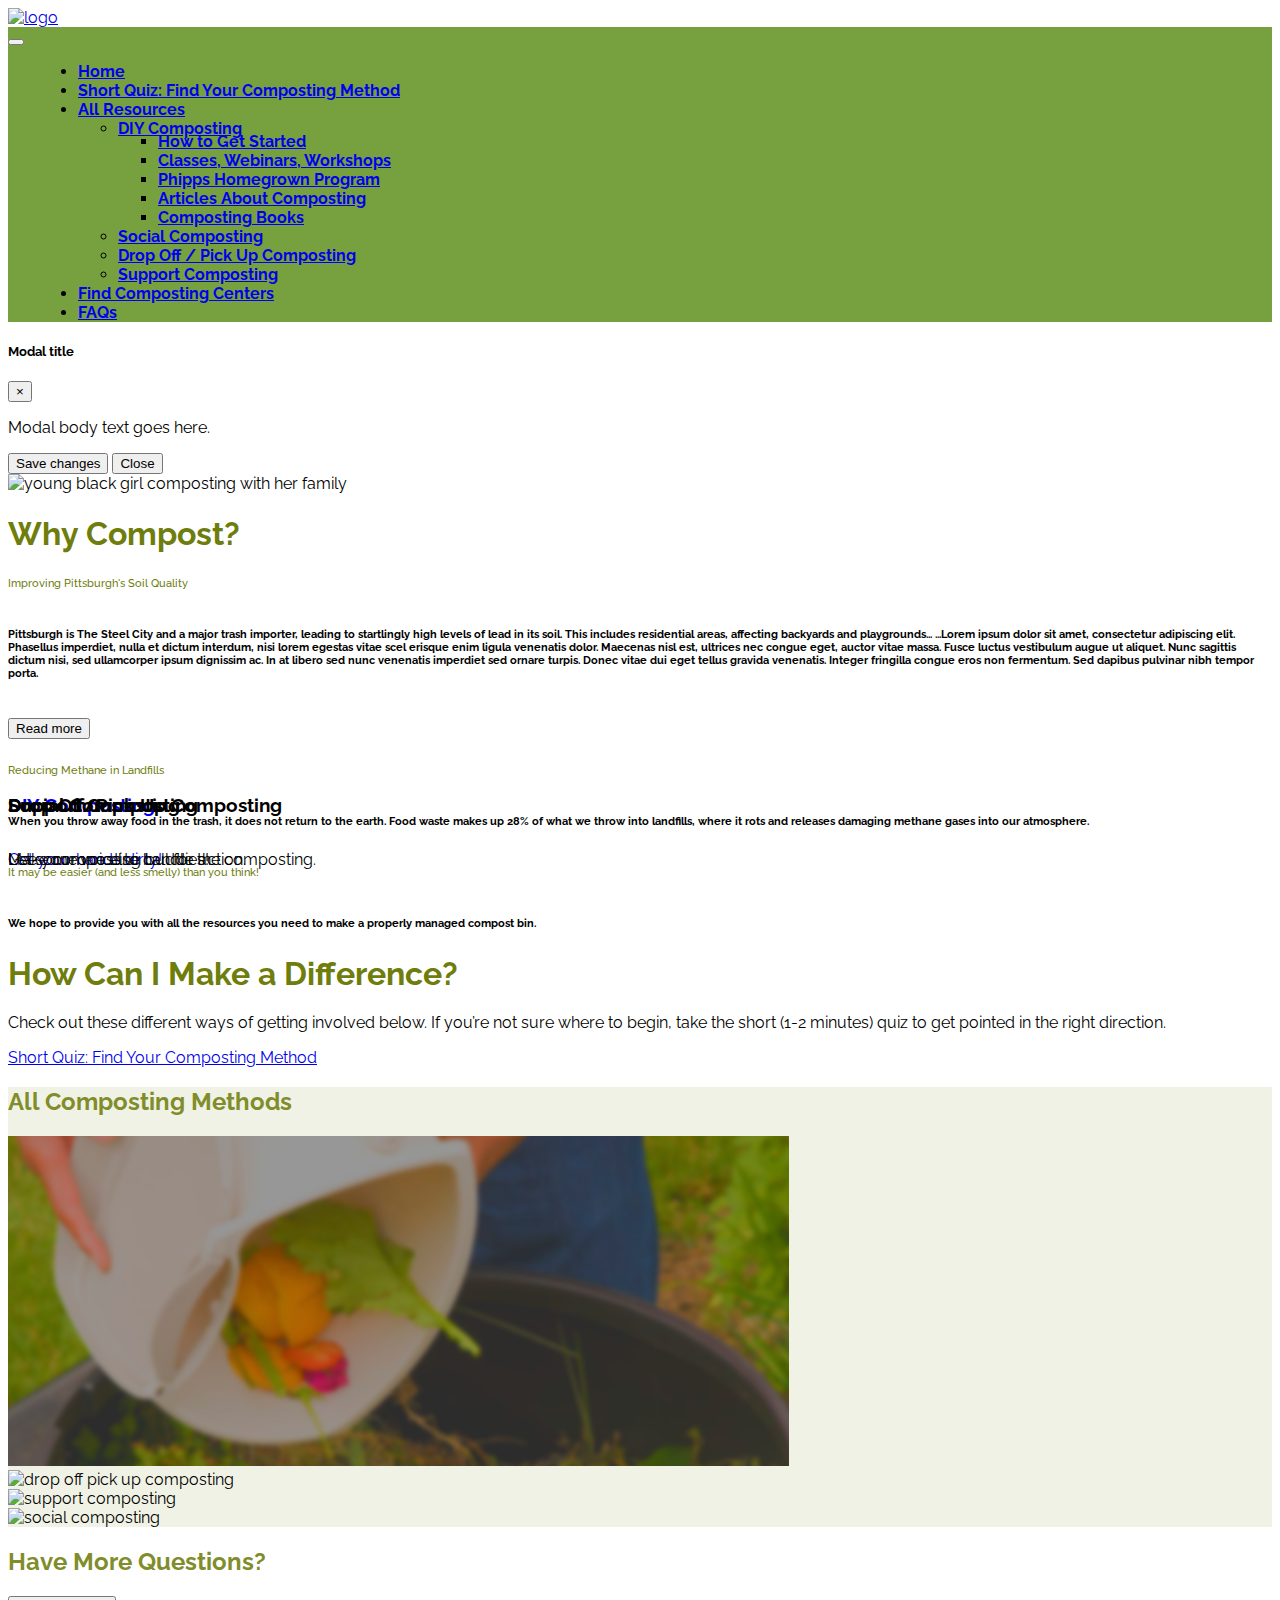
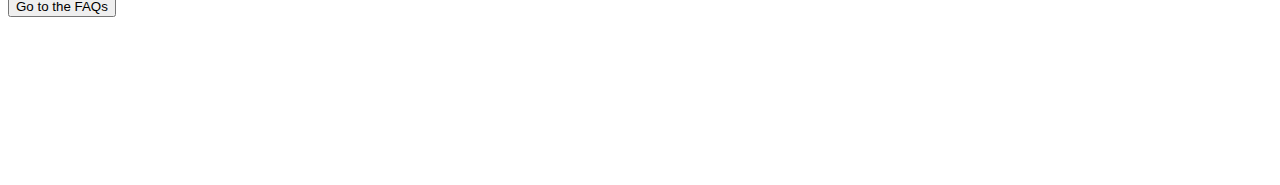
==== commit 3e61d88e: "spacing adjustments" ====
--- a/index.html
+++ b/index.html
@@ -132,9 +132,9 @@
 </div>
     <!-- Why Compost/first hero -->
 
-    <div class="container col-xxl-8 px-4 py-5 hero-1">
-      <div class="row flex-lg-row-reverse align-items-center g-5 py-5">
-        <div class="col-10 col-sm-8 col-lg-6">
+    <div class="container col-xxl-8 hero-1">
+      <div class="jumbotron row flex-lg-row-reverse align-items-center g-5 py-5">
+        <div class="col-10 col-sm-8 col-lg-6 mx-auto">
           <img
             src="assets/girlcomposting.png"
             class="d-block mx-lg-auto img-fluid"
@@ -143,14 +143,17 @@
             height="500"
           />
         </div>
-        <div class="col-lg-6">
+        <div class="col-lg-6 px-5">
           <h1 class="display-5 fw-bold lh-1 mb-3">Why Compost?</h1>
           <h6 class="subtext subtext-bold">Improving Pittsburgh's Soil Quality<br><br></h6>
           <h6 class="lead">
             Pittsburgh is The Steel City and a major trash importer, leading to
             startlingly high levels of lead in its soil. This includes
-            residential areas, affecting backyards and playgrounds.<br><br>
-          </h6>
+            residential areas, affecting backyards and playgrounds... <span id="dots">...</span><span id="more">Lorem ipsum dolor sit amet, consectetur adipiscing elit. Phasellus imperdiet, nulla et dictum interdum, nisi lorem egestas vitae scel erisque enim ligula venenatis dolor. Maecenas nisl est, ultrices nec congue eget, auctor vitae massa. Fusce luctus vestibulum augue ut aliquet. Nunc sagittis dictum nisi, sed ullamcorper ipsum dignissim ac. In at libero sed nunc venenatis imperdiet sed ornare turpis. Donec vitae dui eget tellus gravida venenatis. Integer fringilla congue eros non fermentum. Sed dapibus pulvinar nibh tempor porta. <br><br>
+          </span></h6>
+
+          <button onclick="myFunction()" id="myBtn">Read more</button>
+
           <h6 class="subtext">Reducing Methane in Landfills<br><br></h6>
           <h6 class="lead">
             When you throw away food in the trash, it does not return to the
@@ -163,7 +166,7 @@
             We hope to provide you with all the resources you need to make a properly managed compost bin.
           </h6>
 
-       <!--    <div class="d-grid d-md-flex justify-content-md-start">
+       <!--<div class="d-grid d-md-flex justify-content-md-start">
             <button type="button" class="btn"><h4>Read More...</h4></button> -->
           </div>
         </div>
@@ -173,20 +176,22 @@
 
     <!-- How Can I Make A Difference -->
     <div class="background-rect">
-      <div class="px-4 py-5 my-5 text-center">
-
-        <h1 class="display-5 fw-bold">How Can I Make a Difference?</h1>
+      <div class="px-4 mb-4 py-4 text-center">
+
+        <h1 class="question-hero display-5 fw-bold">How Can I Make a Difference?</h1>
         <div class="col-lg-6 mx-auto">
           <p class="lead mb-4">
             Check out these different ways of getting involved below. If you’re not sure where to begin, take the short (1-2 minutes) quiz to get pointed in the right direction.
           </p>
-          <div class="d-grid container mx-auto my-3" id="FAQButton">
-            <a href="quiz_firstquestion.html">
-              <button
-              class="btn btn-warning fw-bold rounded-pill py-2"
-              type="button">Short Quiz: Find Your Composting Method
-              </button>
-            </a>
+        </div>
+        <div>
+          <div class="d-grid gap-2 col-8 mx-auto">
+            
+              <a
+              class="btn btn-warning fw-bold rounded-pill py-2" href="quiz_firstquestion.html"
+              role="button">Short Quiz: Find Your Composting Method
+              </a>
+           
           </div>
         </div>
       </div>
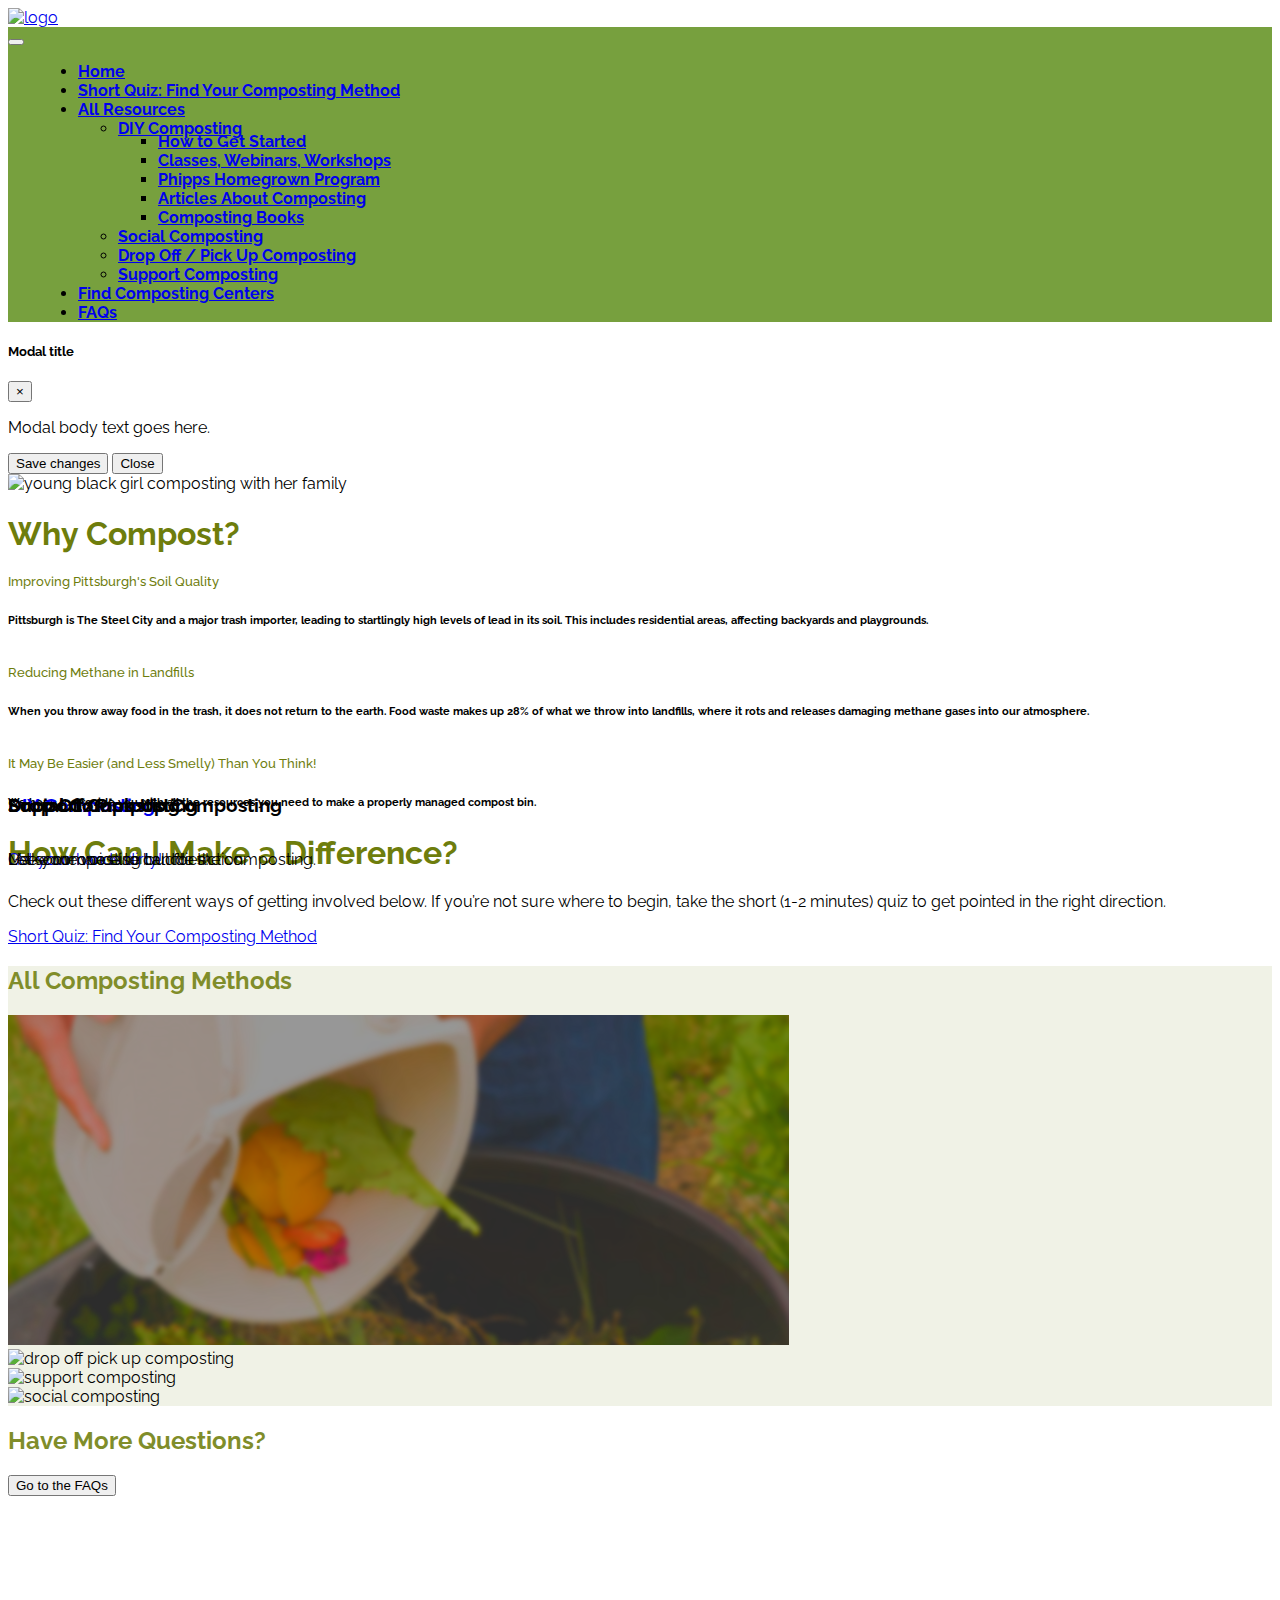
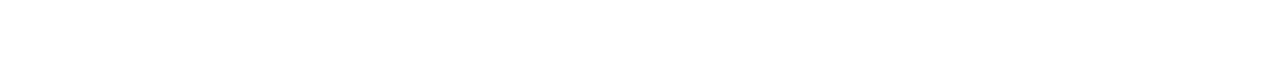
==== commit b3d1547e: "Merge pull request #25 from lilyhuan/deleting-time" ====
--- a/index.html
+++ b/index.html
@@ -17,7 +17,6 @@
       rel="stylesheet"
     />
     <link rel="stylesheet" href="styles.css" />
-    <script src="script.js"></script>
 
     <title>Composting Pittsburgh</title>
   </head>
@@ -145,23 +144,21 @@
         </div>
         <div class="col-lg-6 px-5">
           <h1 class="display-5 fw-bold lh-1 mb-3">Why Compost?</h1>
-          <h6 class="subtext subtext-bold">Improving Pittsburgh's Soil Quality<br><br></h6>
+          <h5 class="subtext subtext-bold">Improving Pittsburgh's Soil Quality<br></h5>
           <h6 class="lead">
             Pittsburgh is The Steel City and a major trash importer, leading to
             startlingly high levels of lead in its soil. This includes
-            residential areas, affecting backyards and playgrounds... <span id="dots">...</span><span id="more">Lorem ipsum dolor sit amet, consectetur adipiscing elit. Phasellus imperdiet, nulla et dictum interdum, nisi lorem egestas vitae scel erisque enim ligula venenatis dolor. Maecenas nisl est, ultrices nec congue eget, auctor vitae massa. Fusce luctus vestibulum augue ut aliquet. Nunc sagittis dictum nisi, sed ullamcorper ipsum dignissim ac. In at libero sed nunc venenatis imperdiet sed ornare turpis. Donec vitae dui eget tellus gravida venenatis. Integer fringilla congue eros non fermentum. Sed dapibus pulvinar nibh tempor porta. <br><br>
-          </span></h6>
-
-          <button onclick="myFunction()" id="myBtn">Read more</button>
-
-          <h6 class="subtext">Reducing Methane in Landfills<br><br></h6>
+            residential areas, affecting backyards and playgrounds.<br><br>
+        </h6>
+
+          <h5 class="subtext">Reducing Methane in Landfills<br></h5>
           <h6 class="lead">
             When you throw away food in the trash, it does not return to the
             earth. Food waste makes up 28% of what we throw into
             landfills, where it rots and releases damaging methane gases into
             our atmosphere.<br><br>
           </h6>
-          <h6 class="subtext">It may be easier (and less smelly) than you think!<br><br></h6>
+          <h5 class="subtext">It May Be Easier (and Less Smelly) Than You Think!<br></h5>
           <h6 class="lead">
             We hope to provide you with all the resources you need to make a properly managed compost bin.
           </h6>
